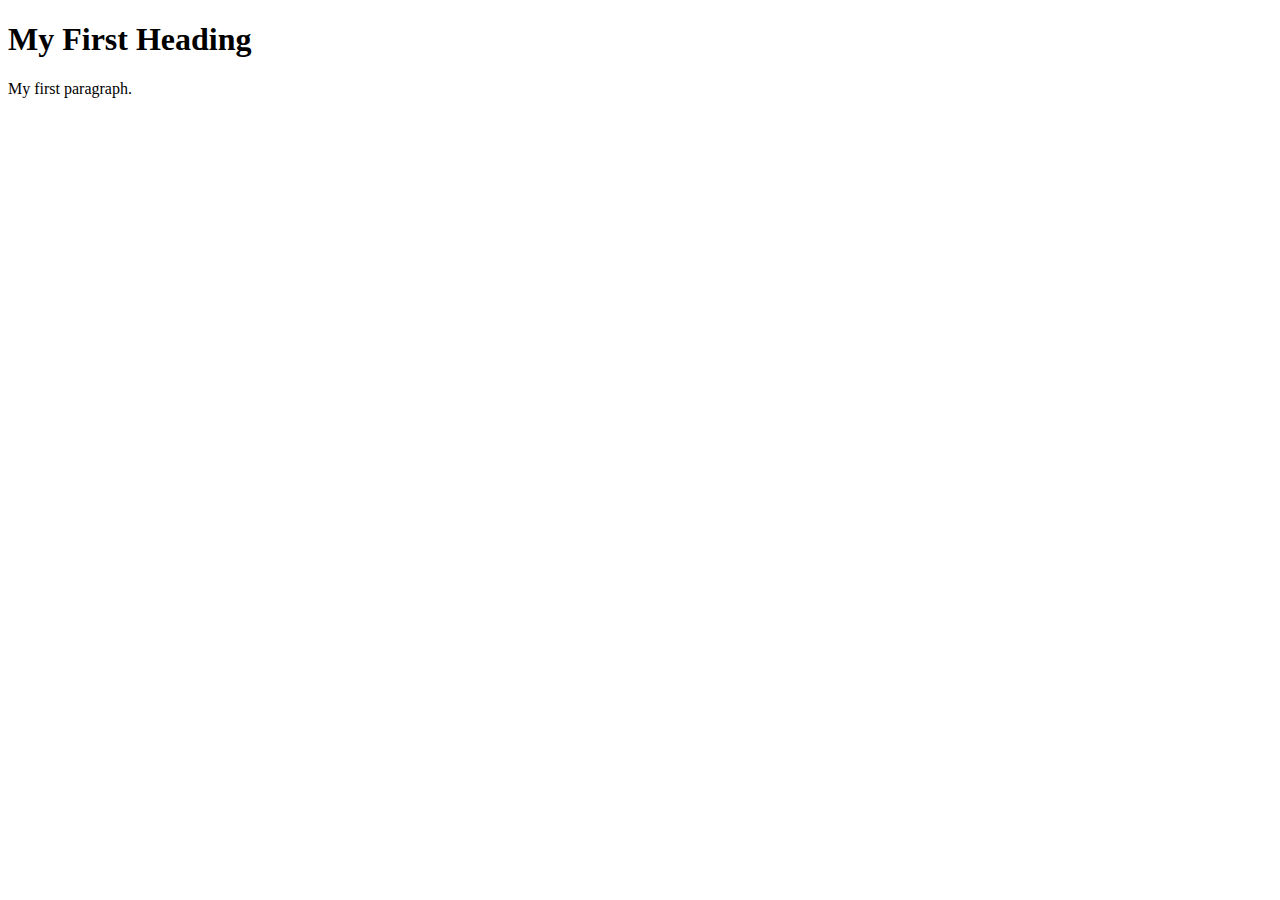
==== static/decode/index.html @ 40414e68 "some boilerplate" ====
<!DOCTYPE html>
<head>
    <meta charset="UTF-8" />
    <meta http-equiv="X-UA-Compatible" content="IE=edge" />
    <meta name="viewport" content="width=device-width, initial-scale=1.0" />
    <link rel="stylesheet" type="text/css" href="styles.css" /> 
    <title>Decode</title>
</head>
<html>
<body>

<h1>My First Heading</h1>
<p>My first paragraph.</p>

<script src="scripts.js"></script>
</body>
</html>
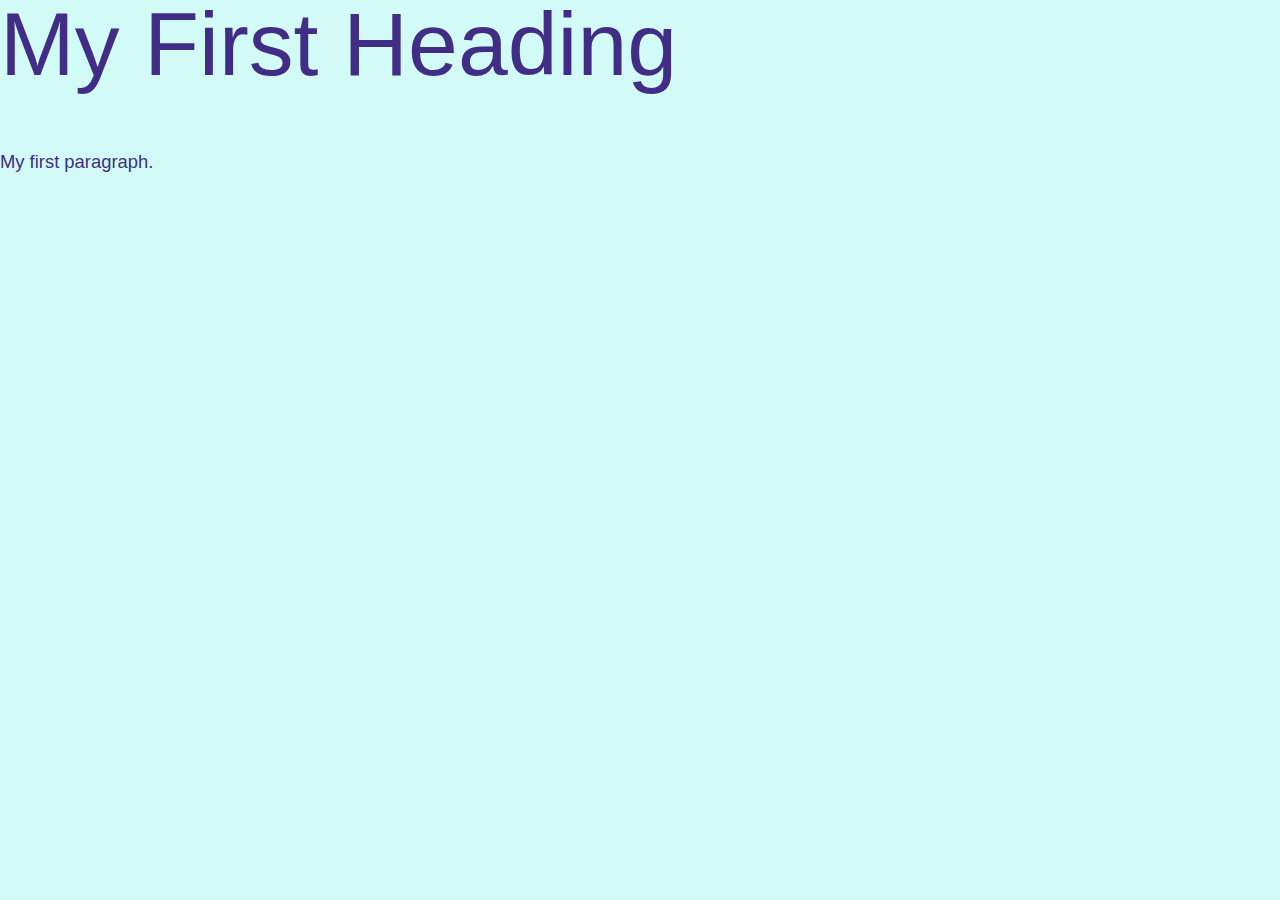
==== commit 21855e4c: "did some more things" ====
--- a/static/decode/index.html
+++ b/static/decode/index.html
@@ -3,7 +3,7 @@
     <meta charset="UTF-8" />
     <meta http-equiv="X-UA-Compatible" content="IE=edge" />
     <meta name="viewport" content="width=device-width, initial-scale=1.0" />
-    <link rel="stylesheet" type="text/css" href="styles.css" /> 
+    <link rel="stylesheet" type="text/css" href="../style.css" /> 
     <title>Decode</title>
 </head>
 <html>
@@ -12,6 +12,6 @@
 <h1>My First Heading</h1>
 <p>My first paragraph.</p>
 
-<script src="scripts.js"></script>
+<script src="script.js"></script>
 </body>
 </html>--- a/static/style.css
+++ b/static/style.css
@@ -0,0 +1,723 @@
+@charset "UTF-8";
+@font-face {
+  font-family: "Baloo 2";
+  font-style: normal;
+  font-weight: normal;
+  src: local("Baloo 2 Regular"), local("Baloo-2-Regular"), url("../../fonts/baloo-2-v1-latin-regular.woff2") format("woff2");
+  font-display: swap;
+}
+@font-face {
+  font-family: "Baloo 2";
+  font-style: normal;
+  font-weight: 500;
+  src: local("Baloo 2 Medium"), local("Baloo-2-Medium"), url("../../fonts/baloo-2-v1-latin-500.woff2") format("woff2");
+  font-display: swap;
+}
+:root {
+  --color-primary: #3a00ff;
+  --color-primary-alt: #6f6ffd;
+  --color-secondary: #d42257;
+  --color-background: #d2fbf7;
+  --color-text: #412d86;
+  --color-light: #fff;
+  --color-anchor: #3a00ff;
+  --font-family: "Baloo 2", sans-serif;
+  --font-weight-strong: 500;
+  --font-size-h1: 6rem;
+  --font-size-h2: 3rem;
+  --font-size-h3: 2rem;
+  --font-size-h4: 1.35rem;
+  --font-size-text: 1.15rem;
+  --border-radius: 8px;
+}
+
+/*
+ * [Modified] Modern CSS Reset
+ * @link https://github.com/hankchizljaw/modern-css-reset
+*/
+/* Box sizing rules */
+*,
+*::before,
+*::after {
+  box-sizing: border-box;
+}
+
+/* Remove default margin */
+body,
+h1,
+h2,
+h3,
+h4,
+h5,
+h6 {
+  margin: 0;
+}
+
+html {
+  overflow-x: hidden;
+}
+
+/* Set core body defaults */
+body {
+  min-height: 100vh;
+  font-size: 100%;
+  line-height: 1.5;
+  text-rendering: optimizeSpeed;
+  overflow-x: hidden;
+}
+
+/* Make images easier to work with */
+img {
+  display: block;
+  max-width: 100%;
+}
+
+/* Inherit fonts for inputs and buttons */
+input,
+button,
+textarea,
+select {
+  font: inherit;
+}
+
+/* Remove all animations and transitions for people that prefer not to see them */
+@media (prefers-reduced-motion: reduce) {
+  * {
+    animation-duration: 0.01ms !important;
+    animation-iteration-count: 1 !important;
+    transition-duration: 0.01ms !important;
+    scroll-behavior: auto !important;
+  }
+}
+h1,
+h2,
+h3,
+h4 {
+  font-weight: var(--font-weight-strong);
+  line-height: 1;
+  margin-bottom: 0.65em;
+}
+
+h1 {
+  font-size: var(--font-size-h1);
+  font-size: clamp(2rem, 7vw, var(--font-size-h1));
+}
+
+h2 {
+  font-size: var(--font-size-h2);
+  font-size: clamp(2rem, 4vw, var(--font-size-h2));
+  text-align: center;
+}
+
+#main h2 {
+  background-color: var(--color-secondary);
+  align-self: center;
+  color: var(--color-background);
+  padding: 0.25em 0.5em;
+}
+
+h3 {
+  font-size: var(--font-size-h3);
+}
+
+h4 {
+  font-size: var(--font-size-h4);
+}
+
+p,
+li {
+  font-size: var(--font-size-text);
+}
+
+p {
+  margin: 0 0 1rem;
+}
+
+article .container > ul:not(.features) > li + li,
+article .container > ol > li + li {
+  margin-top: 1rem;
+}
+article .container * + h2 {
+  margin-top: 4rem;
+}
+article .container * + h3 {
+  margin-top: 2rem;
+}
+
+strong {
+  font-weight: var(--font-weight-strong);
+}
+
+a {
+  color: var(--color-anchor);
+}
+
+blockquote {
+  position: relative;
+  display: grid;
+  grid-template-areas: "blockquote";
+  place-items: center;
+  padding: 0;
+  margin: 3rem 0;
+  color: var(--color-primary);
+}
+blockquote > * {
+  grid-area: blockquote;
+}
+blockquote p {
+  position: relative;
+  font-size: var(--font-size-h4);
+  margin-bottom: 0;
+  padding: 0.5em;
+}
+blockquote p strong {
+  font-size: 1.15em;
+}
+blockquote::before {
+  position: absolute;
+  top: 0;
+  left: 0;
+  width: 100%;
+  height: 100%;
+  border: 4px solid var(--color-primary);
+  box-shadow: 0.25em 0.25em var(--color-secondary);
+  transform: scale(1.1);
+  content: "";
+}
+blockquote::after {
+  grid-area: blockquote;
+  color: #6f6ffd;
+  background-image: url("data:image/svg+xml,%3Csvg xmlns='http://www.w3.org/2000/svg' viewBox='0 0 199.1 111.3'%3E%3Cpath fill='%236f6ffd' d='M118 77a77 77 0 00-2-18c-2-4-3-9-3-13a29 29 0 011-12 19 19 0 017-9c4-3 8-4 13-3a14 14 0 018 7 31 31 0 012 5 75 75 0 005 10 47 47 0 002 5 17 17 0 003 3c4 4 8 4 13 0a15 15 0 005-8 37 37 0 001-7l1-11a18 18 0 014-11 2 2 0 000-3l-3-3-2-3a2 2 0 011-2 11 11 0 012-1l19-3c4 0 5 1 3 5l-7 16c-1 3-2 3-5 1l-4-5a1 1 0 00-1 0 9 9 0 00-3 5 23 23 0 00-1 6l-1 11a26 26 0 01-1 7 18 18 0 01-8 10c-5 3-9 3-13 0a20 20 0 01-6-6 68 68 0 01-6-13l-2-4a18 18 0 00-2-4 10 10 0 00-14-2 15 15 0 00-4 4 19 19 0 00-3 9 32 32 0 000 11l2 6a78 78 0 012 27 32 32 0 01-4 15 24 24 0 01-11 9 33 33 0 01-19 3 16 16 0 01-13-9 29 29 0 01-3-11 70 70 0 012-18l2-14a33 33 0 000-14c-1-4-4-7-8-7-7-1-14 1-19 6a34 34 0 00-6 9 59 59 0 00-4 10l-3 12-2 6a26 26 0 01-5 8 17 17 0 01-16 6 26 26 0 01-10-4 7 7 0 01-2-1 2 2 0 010-2 2 2 0 012 0l3 1a22 22 0 0010 3 13 13 0 009-4 22 22 0 005-6 41 41 0 003-8l3-12a59 59 0 015-13 31 31 0 017-9c6-5 14-7 22-5a12 12 0 019 7 21 21 0 011 7 57 57 0 01-2 17 132 132 0 00-2 16 37 37 0 000 13 27 27 0 002 5 13 13 0 0011 8 30 30 0 0016-3 22 22 0 0010-10c3-4 3-9 4-13v-5z'/%3E%3C/svg%3E");
+  background-repeat: no-repeat;
+  place-self: end;
+  content: "Ooh, scale()!";
+  background-size: 90%;
+  width: 10ch;
+  padding-top: 3.25em;
+  transform: translate(25%, 50%) rotate(-5deg);
+  transform-origin: bottom right;
+}
+@media (max-width: 60rem) {
+  blockquote::after {
+    transform: translate(25%, 55%) rotate(-5deg);
+  }
+}
+
+#guidelines p:nth-of-type(1),
+#contribute p:nth-of-type(1) {
+  font-size: var(--font-size-h4);
+  font-weight: var(--font-weight-strong);
+}
+
+body {
+  background-color: var(--color-background);
+  color: var(--color-text);
+  font-family: var(--font-family);
+}
+
+main {
+  padding-top: 5vh;
+  padding-bottom: 5vh;
+}
+main:focus {
+  outline: none;
+}
+main h3 {
+  color: var(--color-primary);
+}
+
+article section {
+  display: flex;
+  flex-direction: column;
+  align-items: flex-start;
+  padding-top: 5vh;
+  padding-bottom: 5vh;
+}
+
+article .container,
+.page-footer .container,
+#styles .container {
+  width: 100%;
+  max-width: 80ch;
+  margin-right: auto;
+  margin-left: auto;
+}
+
+article,
+#styles {
+  padding: 1rem;
+}
+
+.page-footer ul,
+.features {
+  display: grid;
+  margin: 0 0 2rem;
+  padding: 0;
+  grid-gap: 1em;
+  list-style: none;
+}
+
+header {
+  --logomark-height: 3em;
+  --logomark-padding: 0 1em;
+  display: grid;
+  min-height: 40vh;
+  place-items: center;
+  padding: 10vh 2rem;
+  background-image: url("data:image/svg+xml,%3Csvg xmlns='http://www.w3.org/2000/svg' width='36' height='72' viewBox='0 0 36 72'%3E%3Cg fill-rule='evenodd'%3E%3Cg fill='%233a00ff' fill-opacity='0.4'%3E%3Cpath d='M2 6h12L8 18 2 6zm18 36h12l-6 12-6-12z'/%3E%3C/g%3E%3C/g%3E%3C/svg%3E"), url("data:image/svg+xml,%3Csvg xmlns='http://www.w3.org/2000/svg' width='36' height='72' viewBox='0 0 36 72'%3E%3Cg fill-rule='evenodd'%3E%3Cg fill='%23d42257' fill-opacity='0.4'%3E%3Cpath d='M2 6h12L8 18 2 6zm18 36h12l-6 12-6-12z'/%3E%3C/g%3E%3C/g%3E%3C/svg%3E");
+  background-repeat: repeat-x;
+  background-position: 0 -38px, 17px -40px;
+  color: var(--color-primary);
+  text-align: center;
+}
+header h1 {
+  display: inline-grid;
+  min-height: var(--logomark-height);
+  padding: var(--logomark-padding);
+  border: 0.16em solid var(--color-primary);
+  box-shadow: 0.12em 0.12em var(--color-secondary);
+  place-content: center;
+}
+header h2 {
+  max-width: 30ch;
+}
+
+nav ul {
+  display: flex;
+  flex-wrap: wrap;
+  justify-content: center;
+  margin: 0;
+  padding: 0;
+  list-style: none;
+}
+nav ul a {
+  display: inline-grid;
+  padding: 0.5rem;
+  color: var(--color-secondary);
+  font-size: 1.25rem;
+  text-decoration: none;
+}
+nav ul a::before {
+  width: 100%;
+  height: 0.33em;
+  background-color: var(--color-secondary);
+  opacity: 0.15;
+  content: "";
+}
+nav ul a:hover::before, nav ul a:focus::before {
+  opacity: 1;
+}
+nav ul li {
+  margin: 0.25rem;
+}
+
+#about section:nth-child(2) {
+  position: relative;
+}
+#about section:nth-child(2) p:nth-of-type(2) {
+  align-self: center;
+  margin-top: 2rem;
+  color: var(--color-secondary);
+  font-size: 1.5em;
+  font-weight: var(--font-weight-strong);
+  text-align: center;
+}
+#about section:nth-child(2) ul {
+  display: flex;
+  flex-wrap: wrap;
+  justify-content: center;
+  margin: 1rem 0 2rem;
+  padding: 0;
+  list-style: none;
+}
+#about section:nth-child(2) ul li {
+  margin: 0.25em;
+  padding: 0.25em 0.5em;
+  background-color: var(--color-light);
+}
+#about section:nth-child(2)::before {
+  position: absolute;
+  top: 60%;
+  left: 50%;
+  width: 100%;
+  height: 0;
+  padding-bottom: 100%;
+  transform: translate(-50%, -50%);
+  transition: 300ms transform ease-in;
+  background-image: radial-gradient(rgba(255, 0, 0, 0) 20%, #b3f8f1 20%, #b3f8f1 25%, rgba(255, 0, 0, 0) 25%, rgba(255, 0, 0, 0) 30%, #b3f8f1 30%, #b3f8f1 40%, rgba(255, 0, 0, 0) 40%, rgba(255, 0, 0, 0) 45%, #b3f8f1 45%, #b3f8f1 50%, rgba(255, 0, 0, 0) 50%);
+  opacity: 0.8;
+  content: "";
+  z-index: -1;
+}
+@media (max-width: 35rem) {
+  #about section:nth-child(2)::before {
+    transform: scale(2) translate(-25%, -25%);
+  }
+}
+
+#guidelines h3 {
+  display: inline-block;
+  transform: rotate(-8deg) translateX(-10%);
+  background: linear-gradient(to right, var(--color-primary), var(--color-secondary));
+}
+@supports (background-clip: text) or (-webkit-background-clip: text) {
+  #guidelines h3 {
+    -webkit-background-clip: text;
+    background-clip: text;
+    color: transparent;
+  }
+}
+@media (min-width: 120ch) {
+  #guidelines h3 {
+    transform: rotate(-8deg) translateX(-30%);
+  }
+}
+@supports (background-clip: text) or (-webkit-background-clip: text) {
+  #guidelines p:nth-of-type(2) {
+    position: relative;
+  }
+  #guidelines p:nth-of-type(2)::before {
+    position: absolute;
+    top: 0;
+    left: 0;
+    transform: rotate(4deg) translate(4.75rem, -3.5rem);
+    transform-origin: left center;
+    -webkit-background-clip: text;
+    background-clip: text;
+    color: var(--color-primary-alt);
+    font-size: 0.9em;
+    font-weight: normal;
+    content: "← Whoa, text gradients!";
+  }
+}
+#guidelines .container > a {
+  align-self: center;
+}
+
+#contribute {
+  background: repeating-linear-gradient(-45deg, transparent, transparent 10px, #b3f8f1 10px, #b3f8f1 18px);
+}
+#contribute section {
+  padding: 2rem;
+  background-color: var(--color-background);
+}
+#contribute section:nth-child(2) {
+  padding-top: 0;
+}
+
+#files {
+  display: grid;
+  place-content: center;
+  margin: 5vh auto;
+  text-align: center;
+}
+#files h3 {
+  height: 0;
+  opacity: 0;
+}
+#files .container {
+  display: inline-block;
+  padding: 5vmin;
+  outline: 4px dashed var(--color-secondary);
+  background-color: var(--color-background);
+  text-align: center;
+}
+#files .container a:not(:last-child) {
+  margin: 0.5rem;
+}
+#files .container a:not(:last-child):not(.link-codepen) {
+  font-size: clamp(1.5rem, 4vw, 2rem);
+}
+
+.features {
+  position: relative;
+  width: 100%;
+  grid-template-columns: repeat(auto-fit, minmax(25ch, 1fr));
+  /*! 
+    * SVGs from Hero Patterns
+    * @link http://www.heropatterns.com/
+    */
+}
+.features li {
+  display: grid;
+  position: relative;
+  place-content: center;
+  min-height: 12rem;
+  padding: 1rem;
+  color: var(--color-light);
+  text-align: center;
+}
+.features li > span {
+  display: grid;
+  place-content: center;
+  padding: 0.5em;
+  grid-gap: 0.5rem;
+  border: 1px solid var(--color-light);
+  background-color: var(--color-secondary);
+  line-height: 1.1;
+}
+.features li > span a {
+  color: inherit;
+  font-size: 1.3rem;
+  font-weight: var(--font-weight-strong);
+  text-decoration: none;
+}
+.features li > span a::before {
+  position: absolute;
+  top: 0;
+  left: 0;
+  width: 100%;
+  height: 100%;
+  content: "";
+}
+.features li > span span:nth-child(2) {
+  position: relative;
+}
+
+#styles {
+  margin: 5vh 0 20vh;
+  text-align: center;
+}
+#styles h2 {
+  color: var(--color-primary);
+}
+
+#styles .features li,
+.features.patterned li {
+  background-color: var(--color-secondary);
+  background-image: url("data:image/svg+xml,%3Csvg xmlns='http://www.w3.org/2000/svg' width='36' height='72' viewBox='0 0 36 72'%3E%3Cg fill-rule='evenodd'%3E%3Cg fill='%23fff' fill-opacity='0.4'%3E%3Cpath d='M2 6h12L8 18 2 6zm18 36h12l-6 12-6-12z'/%3E%3C/g%3E%3C/g%3E%3C/svg%3E");
+}
+@media (min-width: 515px) and (max-width: 765px) {
+  #styles .features li:nth-last-child(1):nth-child(odd),
+  .features.patterned li:nth-last-child(1):nth-child(odd) {
+    grid-column: span 2;
+  }
+}
+#styles .features li:nth-child(2),
+.features.patterned li:nth-child(2) {
+  background-image: url("data:image/svg+xml,%3Csvg xmlns='http://www.w3.org/2000/svg' width='88' height='24' viewBox='0 0 88 24'%3E%3Cg fill-rule='evenodd'%3E%3Cg id='autumn' fill='%23fff' fill-opacity='0.4'%3E%3Cpath d='M10 0l30 15 2 1V2.18A10 10 0 0 0 41.76 0H39.7a8 8 0 0 1 .3 2.18v10.58L14.47 0H10zm31.76 24a10 10 0 0 0-5.29-6.76L4 1 2 0v13.82a10 10 0 0 0 5.53 8.94L10 24h4.47l-6.05-3.02A8 8 0 0 1 4 13.82V3.24l31.58 15.78A8 8 0 0 1 39.7 24h2.06zM78 24l2.47-1.24A10 10 0 0 0 86 13.82V0l-2 1-32.47 16.24A10 10 0 0 0 46.24 24h2.06a8 8 0 0 1 4.12-4.98L84 3.24v10.58a8 8 0 0 1-4.42 7.16L73.53 24H78zm0-24L48 15l-2 1V2.18A10 10 0 0 1 46.24 0h2.06a8 8 0 0 0-.3 2.18v10.58L73.53 0H78z'/%3E%3C/g%3E%3C/g%3E%3C/svg%3E");
+}
+#styles .features li:nth-child(3),
+.features.patterned li:nth-child(3) {
+  background-image: url("data:image/svg+xml,%3Csvg width='80' height='80' viewBox='0 0 80 80' xmlns='http://www.w3.org/2000/svg'%3E%3Cg fill='none' fill-rule='evenodd'%3E%3Cg fill='%23fff' fill-opacity='0.4'%3E%3Cpath d='M50 50c0-5.523 4.477-10 10-10s10 4.477 10 10-4.477 10-10 10c0 5.523-4.477 10-10 10s-10-4.477-10-10 4.477-10 10-10zM10 10c0-5.523 4.477-10 10-10s10 4.477 10 10-4.477 10-10 10c0 5.523-4.477 10-10 10S0 25.523 0 20s4.477-10 10-10zm10 8c4.418 0 8-3.582 8-8s-3.582-8-8-8-8 3.582-8 8 3.582 8 8 8zm40 40c4.418 0 8-3.582 8-8s-3.582-8-8-8-8 3.582-8 8 3.582 8 8 8z' /%3E%3C/g%3E%3C/g%3E%3C/svg%3E");
+}
+#styles .features::after,
+.features.patterned::after {
+  position: absolute;
+  bottom: -4.5em;
+  width: 10ch;
+  padding-top: 3em;
+  transform: rotate(-15deg);
+  transform-origin: bottom right;
+  background-image: url("data:image/svg+xml,%3Csvg xmlns='http://www.w3.org/2000/svg' viewBox='0 0 199.1 111.3'%3E%3Cpath fill='%236f6ffd' d='M118 77a77 77 0 00-2-18c-2-4-3-9-3-13a29 29 0 011-12 19 19 0 017-9c4-3 8-4 13-3a14 14 0 018 7 31 31 0 012 5 75 75 0 005 10 47 47 0 002 5 17 17 0 003 3c4 4 8 4 13 0a15 15 0 005-8 37 37 0 001-7l1-11a18 18 0 014-11 2 2 0 000-3l-3-3-2-3a2 2 0 011-2 11 11 0 012-1l19-3c4 0 5 1 3 5l-7 16c-1 3-2 3-5 1l-4-5a1 1 0 00-1 0 9 9 0 00-3 5 23 23 0 00-1 6l-1 11a26 26 0 01-1 7 18 18 0 01-8 10c-5 3-9 3-13 0a20 20 0 01-6-6 68 68 0 01-6-13l-2-4a18 18 0 00-2-4 10 10 0 00-14-2 15 15 0 00-4 4 19 19 0 00-3 9 32 32 0 000 11l2 6a78 78 0 012 27 32 32 0 01-4 15 24 24 0 01-11 9 33 33 0 01-19 3 16 16 0 01-13-9 29 29 0 01-3-11 70 70 0 012-18l2-14a33 33 0 000-14c-1-4-4-7-8-7-7-1-14 1-19 6a34 34 0 00-6 9 59 59 0 00-4 10l-3 12-2 6a26 26 0 01-5 8 17 17 0 01-16 6 26 26 0 01-10-4 7 7 0 01-2-1 2 2 0 010-2 2 2 0 012 0l3 1a22 22 0 0010 3 13 13 0 009-4 22 22 0 005-6 41 41 0 003-8l3-12a59 59 0 015-13 31 31 0 017-9c6-5 14-7 22-5a12 12 0 019 7 21 21 0 011 7 57 57 0 01-2 17 132 132 0 00-2 16 37 37 0 000 13 27 27 0 002 5 13 13 0 0011 8 30 30 0 0016-3 22 22 0 0010-10c3-4 3-9 4-13v-5z'/%3E%3C/svg%3E");
+  background-repeat: no-repeat;
+  background-size: 90%;
+  color: var(--color-primary-alt);
+  font-size: 0.9rem;
+  content: "Grid FTW!";
+}
+
+.profile {
+  width: 95vw;
+  max-width: 80ch;
+  margin: 1rem auto 10vh;
+  padding: 1.25rem;
+  z-index: 1;
+}
+.profile h4 {
+  margin: 0;
+  color: var(--color-secondary);
+  text-align: center;
+}
+.profile .container {
+  display: grid;
+  justify-items: center;
+  grid-gap: 1rem;
+}
+.profile .container > a {
+  min-height: 2em;
+  border: 2px solid currentColor;
+  color: var(--color-secondary);
+}
+.profile ul {
+  display: flex;
+  flex-wrap: wrap;
+  justify-content: center;
+  margin: 0;
+  padding: 0;
+  list-style: none;
+}
+.profile ul li {
+  display: flex;
+  padding: 0.45em;
+}
+.profile ul li span:nth-child(1) {
+  width: auto;
+  margin-right: 0.25em;
+  font-weight: var(--font-weight-strong);
+}
+.profile ul li span:nth-child(2) {
+  flex-grow: 1;
+  word-break: break-word;
+}
+.profile ul li span:nth-child(2) a {
+  color: inherit;
+}
+@media (min-width: 180ch) {
+  .profile {
+    position: fixed;
+    right: 2vmin;
+    bottom: 2vmin;
+    max-width: 30ch;
+    margin-bottom: 0;
+    border-radius: var(--border-radius);
+    background-color: var(--color-light);
+    box-shadow: 0 2px 5px rgba(58, 0, 255, 0.15);
+  }
+  .profile ul {
+    justify-content: unset;
+  }
+  .profile ul li {
+    padding: 0;
+  }
+  .profile ul li span:nth-child(1) {
+    width: 8ch;
+    margin-right: 0;
+  }
+}
+
+.page-footer {
+  --logomark-height: 2em;
+  --logomark-padding: 0;
+  position: relative;
+  padding: 3rem 1rem;
+  background-color: var(--color-primary);
+  background-image: url("data:image/svg+xml,%3Csvg xmlns='http://www.w3.org/2000/svg' width='36' height='72' viewBox='0 0 36 72'%3E%3Cg fill-rule='evenodd'%3E%3Cg fill='%23d2fbf7' fill-opacity='1'%3E%3Cpath d='M2 6h12L8 18 2 6zm18 36h12l-6 12-6-12z'/%3E%3C/g%3E%3C/g%3E%3C/svg%3E");
+  background-repeat: repeat-x;
+  background-position: center -34px;
+  color: var(--color-light);
+}
+.page-footer::before {
+  display: inline-grid;
+  min-height: var(--logomark-height);
+  padding: var(--logomark-padding);
+  border: 0.16em solid var(--color-primary);
+  box-shadow: 0.12em 0.12em var(--color-secondary);
+  place-content: center;
+  position: absolute;
+  left: 50%;
+  width: 2em;
+  transform: translate(-50%, -100%);
+  background-color: var(--color-background);
+  color: var(--color-primary);
+  font-size: 3rem;
+  content: "S";
+}
+.page-footer p:first-child {
+  margin-top: 3rem;
+  font-weight: var(--font-weight-strong);
+  letter-spacing: 0.03em;
+  text-align: center;
+}
+.page-footer p a {
+  color: inherit;
+}
+.page-footer ul {
+  grid-template-columns: repeat(auto-fit, minmax(12ch, auto));
+}
+.page-footer .container > :last-child {
+  margin-bottom: 0;
+}
+
+.skip-link {
+  position: absolute;
+  top: auto;
+  left: -10000px;
+  width: 1px;
+  height: 1px;
+  background-color: var(--color-secondary);
+  color: #fff;
+  font-size: 1.125rem;
+  overflow: hidden;
+}
+.skip-link:focus {
+  position: fixed;
+  top: 0;
+  left: 0;
+  width: auto;
+  height: auto;
+  padding: 0.5em;
+}
+
+[class^=link]:not(.link-codepen) {
+  min-height: 3em;
+  background-color: var(--color-primary);
+  color: #fff;
+  box-shadow: 0.18em 0.18em var(--color-secondary);
+}
+
+[class^=link]:not(.link-codepen),
+.profile .container > a {
+  display: inline-flex;
+  align-items: center;
+  justify-content: center;
+  padding: 0 0.75em;
+  transform: translate(0, 0);
+  transition: 180ms all ease-in-out;
+  font-size: 1.125rem;
+  line-height: 1;
+  text-align: center;
+  text-decoration: none;
+}
+[class^=link]:not(.link-codepen):hover, [class^=link]:not(.link-codepen):focus,
+.profile .container > a:hover,
+.profile .container > a:focus {
+  transform: translate(-0.15em, -0.15em);
+  box-shadow: 0.3em 0.3em var(--color-secondary);
+}
+[class^=link]:not(.link-codepen):focus,
+.profile .container > a:focus {
+  outline-color: transparent;
+  outline-style: solid;
+}
+
+.page-footer [class^=link] {
+  width: 100%;
+  min-height: 2.5em;
+  background-color: var(--color-background);
+  color: var(--color-primary);
+}
+
+.link-codepen {
+  display: block;
+  margin-top: 3rem;
+  font-size: var(--font-size-h4);
+}
+.link-codepen::before {
+  position: absolute;
+  padding-right: 1.25em;
+  transform: translate(15%, -90%) rotate(-3deg);
+  background-image: url("data:image/svg+xml,%3Csvg xmlns='http://www.w3.org/2000/svg' viewBox='0 0 79.6 187.1'%3E%3Cpath fill='%236f6ffd' d='M12 131l-2 13-3 26a10 10 0 000 2 1 1 0 001 0 24 24 0 002-3 37 37 0 016-8 73 73 0 007-9l24-33 4-5a70 70 0 006-7l15-20a8 8 0 001-1 1 1 0 000-1 16 16 0 00-2-1l-8-3a69 69 0 01-13-6 7 7 0 00-1-1l-16-6-13-7a57 57 0 00-10-4 17 17 0 01-2-1 2 2 0 01-1-4 18 18 0 012-2 93 93 0 0011-13 95 95 0 018-8l10-11a32 32 0 003-4c3-5 7-9 12-13a12 12 0 011-1 1 1 0 012 0 2 2 0 010 2 27 27 0 01-3 3 104 104 0 00-10 12 115 115 0 01-11 13 102 102 0 00-11 13 78 78 0 01-5 7l-2 2a1 1 0 000 1l19 8 9 4 3 2a77 77 0 0113 5 22 22 0 003 2l17 8a8 8 0 011 1 2 2 0 010 2 22 22 0 01-1 3l-11 14a33 33 0 00-2 3 98 98 0 01-10 13l-5 7-23 31a87 87 0 01-7 9 60 60 0 00-6 8l-2 3a1 1 0 000 1l9-4 12-6 10-6 13-7a10 10 0 012 0 2 2 0 012 1 2 2 0 010 3 24 24 0 01-3 1l-8 4-20 11-24 12a19 19 0 01-2 1 2 2 0 01-3-2 10 10 0 010-2l1-7 3-24 3-21a39 39 0 011-5 2 2 0 013-1 2 2 0 011 2v4z'/%3E%3C/svg%3E");
+  background-repeat: no-repeat;
+  background-position: right 130%;
+  background-size: 14%;
+  color: #6f6ffd;
+  font-size: 0.85em;
+  content: "Jump right in";
+}
+
+.link-allstyles {
+  font-size: var(--font-size-h4);
+}
+@media (max-width: 400px) {
+  .link-allstyles {
+    margin-left: 6rem;
+  }
+}
+
+.link-github svg {
+  width: 1em;
+  height: 1em;
+  margin-right: 0.25em;
+  fill: currentColor;
+}
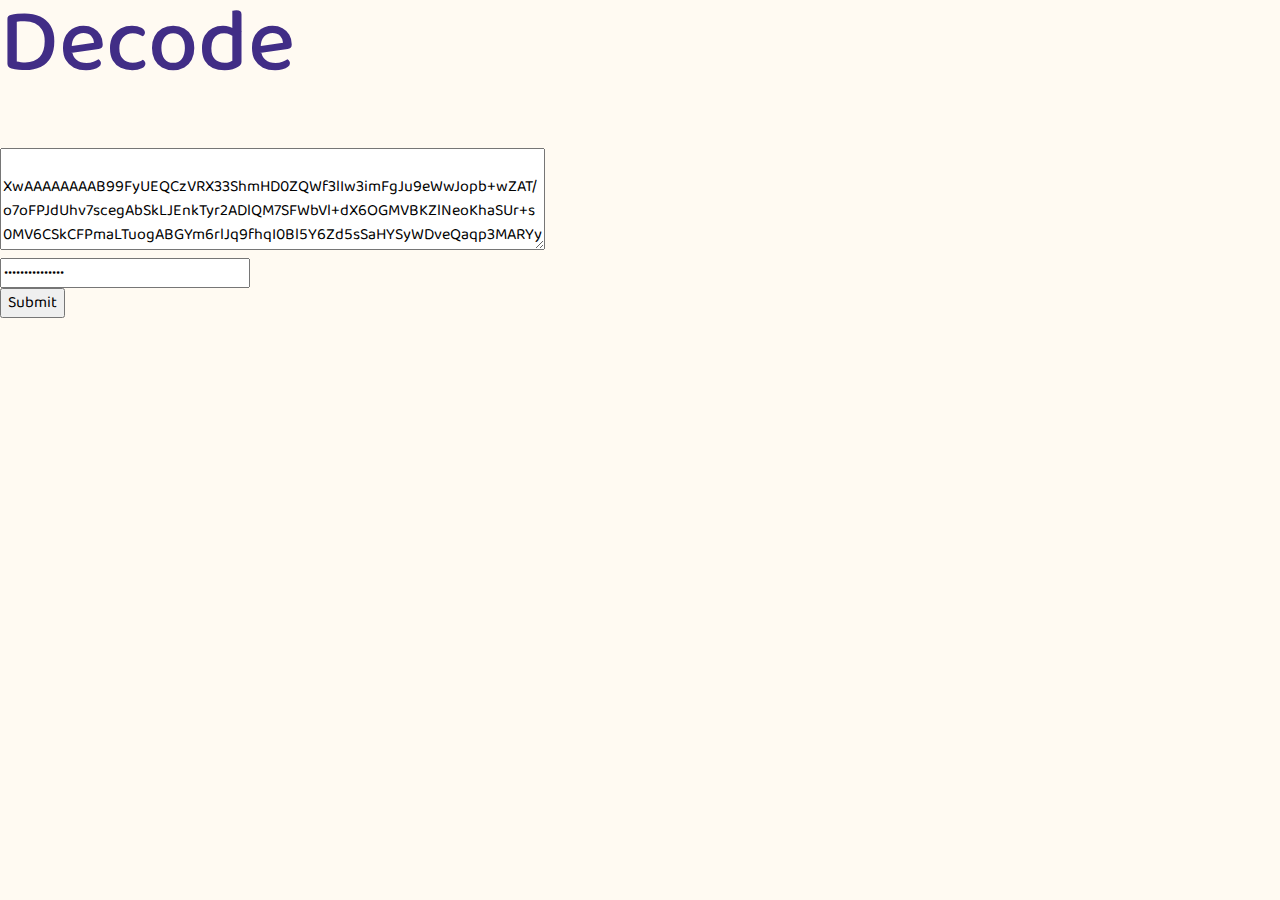
==== commit 95027436: "baisicly done" ====
--- a/static/decode/index.html
+++ b/static/decode/index.html
@@ -9,9 +9,15 @@
 <html>
 <body>
 
-<h1>My First Heading</h1>
-<p>My first paragraph.</p>
+<h1>Decode</h1>
+<textarea id="data" name="data" rows="4" cols="50">
+    XwAAAAAAAAB99FyUEQCzVRX33ShmHD0ZQWf3lIw3imFgJu9eWwJopb+wZAT/o7oFPJdUhv7scegAbSkLJEnkTyr2ADlQM7SFWbVl+dX6OGMVBKZlNeoKhaSUr+s0MV6CSkCFPmaLTuogABGYm6rlJq9fhqI0Bl5Y6Zd5sSaHYSyWDveQaqp3MARYy7lcBpnXlkwH
+</textarea><br>
+<input type="password" value="thisisapassword" id="password_box"><br>
+<button id="submit-data">Submit</button>
+<br>
+<div id="output"></div>
 
-<script src="script.js"></script>
+<script src="decode/script.js"></script>
 </body>
 </html>--- a/static/style.css
+++ b/static/style.css
@@ -1,18 +1,18 @@
-@charset "UTF-8";
-@font-face {
-  font-family: "Baloo 2";
-  font-style: normal;
-  font-weight: normal;
-  src: local("Baloo 2 Regular"), local("Baloo-2-Regular"), url("../../fonts/baloo-2-v1-latin-regular.woff2") format("woff2");
-  font-display: swap;
-}
-@font-face {
-  font-family: "Baloo 2";
-  font-style: normal;
-  font-weight: 500;
-  src: local("Baloo 2 Medium"), local("Baloo-2-Medium"), url("../../fonts/baloo-2-v1-latin-500.woff2") format("woff2");
-  font-display: swap;
-}
+/*!
+* LICENSE - style only: CC BY-NC-SA
+* @link https://creativecommons.org/licenses/by-nc-sa/3.0/
+* Graphics copyright of Gabriel Paixao
+* 
+* Title: Moccasin Stage
+* Author: Gabriel Paixao
+* Website: N/A
+* Twitter: @N/A
+*
+* View on Style Stage:
+* @link https://stylestage.dev/styles/moccasin-stage/
+*/
+
+@import url("https://fonts.googleapis.com/css2?family=Baloo+2:wght@400;500&display=swap");
 :root {
   --color-primary: #3a00ff;
   --color-primary-alt: #6f6ffd;
@@ -82,7 +82,9 @@
 
 /* Remove all animations and transitions for people that prefer not to see them */
 @media (prefers-reduced-motion: reduce) {
-  * {
+  *,
+*::before,
+*::after {
     animation-duration: 0.01ms !important;
     animation-iteration-count: 1 !important;
     transition-duration: 0.01ms !important;
@@ -110,10 +112,14 @@
 }
 
 #main h2 {
-  background-color: var(--color-secondary);
   align-self: center;
-  color: var(--color-background);
-  padding: 0.25em 0.5em;
+  color: #b36200;
+  padding: 0.25em 0;
+  width: 100%;
+  display: grid;
+  grid-column-gap: 1.5rem;
+  align-items: center;
+  font-size: 30px;
 }
 
 h3 {
@@ -159,48 +165,17 @@
   place-items: center;
   padding: 0;
   margin: 3rem 0;
-  color: var(--color-primary);
-}
-blockquote > * {
-  grid-area: blockquote;
+  color: #835B1B;
+  margin: 0;
 }
 blockquote p {
+  border: 1px dashed;
   position: relative;
-  font-size: var(--font-size-h4);
-  margin-bottom: 0;
+  font-size: 15px;
   padding: 0.5em;
 }
 blockquote p strong {
   font-size: 1.15em;
-}
-blockquote::before {
-  position: absolute;
-  top: 0;
-  left: 0;
-  width: 100%;
-  height: 100%;
-  border: 4px solid var(--color-primary);
-  box-shadow: 0.25em 0.25em var(--color-secondary);
-  transform: scale(1.1);
-  content: "";
-}
-blockquote::after {
-  grid-area: blockquote;
-  color: #6f6ffd;
-  background-image: url("data:image/svg+xml,%3Csvg xmlns='http://www.w3.org/2000/svg' viewBox='0 0 199.1 111.3'%3E%3Cpath fill='%236f6ffd' d='M118 77a77 77 0 00-2-18c-2-4-3-9-3-13a29 29 0 011-12 19 19 0 017-9c4-3 8-4 13-3a14 14 0 018 7 31 31 0 012 5 75 75 0 005 10 47 47 0 002 5 17 17 0 003 3c4 4 8 4 13 0a15 15 0 005-8 37 37 0 001-7l1-11a18 18 0 014-11 2 2 0 000-3l-3-3-2-3a2 2 0 011-2 11 11 0 012-1l19-3c4 0 5 1 3 5l-7 16c-1 3-2 3-5 1l-4-5a1 1 0 00-1 0 9 9 0 00-3 5 23 23 0 00-1 6l-1 11a26 26 0 01-1 7 18 18 0 01-8 10c-5 3-9 3-13 0a20 20 0 01-6-6 68 68 0 01-6-13l-2-4a18 18 0 00-2-4 10 10 0 00-14-2 15 15 0 00-4 4 19 19 0 00-3 9 32 32 0 000 11l2 6a78 78 0 012 27 32 32 0 01-4 15 24 24 0 01-11 9 33 33 0 01-19 3 16 16 0 01-13-9 29 29 0 01-3-11 70 70 0 012-18l2-14a33 33 0 000-14c-1-4-4-7-8-7-7-1-14 1-19 6a34 34 0 00-6 9 59 59 0 00-4 10l-3 12-2 6a26 26 0 01-5 8 17 17 0 01-16 6 26 26 0 01-10-4 7 7 0 01-2-1 2 2 0 010-2 2 2 0 012 0l3 1a22 22 0 0010 3 13 13 0 009-4 22 22 0 005-6 41 41 0 003-8l3-12a59 59 0 015-13 31 31 0 017-9c6-5 14-7 22-5a12 12 0 019 7 21 21 0 011 7 57 57 0 01-2 17 132 132 0 00-2 16 37 37 0 000 13 27 27 0 002 5 13 13 0 0011 8 30 30 0 0016-3 22 22 0 0010-10c3-4 3-9 4-13v-5z'/%3E%3C/svg%3E");
-  background-repeat: no-repeat;
-  place-self: end;
-  content: "Ooh, scale()!";
-  background-size: 90%;
-  width: 10ch;
-  padding-top: 3.25em;
-  transform: translate(25%, 50%) rotate(-5deg);
-  transform-origin: bottom right;
-}
-@media (max-width: 60rem) {
-  blockquote::after {
-    transform: translate(25%, 55%) rotate(-5deg);
-  }
 }
 
 #guidelines p:nth-of-type(1),
@@ -209,29 +184,53 @@
   font-weight: var(--font-weight-strong);
 }
 
+html {
+  background-color: white;
+}
+
 body {
-  background-color: var(--color-background);
+  background-color: #fffaf2;
   color: var(--color-text);
   font-family: var(--font-family);
+  max-width: 1500px;
+  margin: 0 auto;
 }
 
 main {
   padding-top: 5vh;
   padding-bottom: 5vh;
+  background: #fffaf2;
+}
+main > div.container {
+  display: grid;
+  row-gap: 3rem;
+  column-gap: 5rem;
+  justify-content: center;
+  grid-template-columns: repeat(auto-fit, minmax(30rem, 1fr));
+}
+@media only screen and (max-width: 500px) {
+  main > div.container {
+    grid-template-columns: repeat(auto-fit, minmax(260px, 1fr));
+  }
 }
 main:focus {
   outline: none;
 }
 main h3 {
   color: var(--color-primary);
+}
+main a {
+  color: #000000;
+  font-weight: 500;
+}
+main a :focus {
+  background-color: white;
 }
 
 article section {
   display: flex;
   flex-direction: column;
   align-items: flex-start;
-  padding-top: 5vh;
-  padding-bottom: 5vh;
 }
 
 article .container,
@@ -245,7 +244,7 @@
 
 article,
 #styles {
-  padding: 1rem;
+  padding: 0;
 }
 
 .page-footer ul,
@@ -258,30 +257,49 @@
 }
 
 header {
-  --logomark-height: 3em;
-  --logomark-padding: 0 1em;
-  display: grid;
   min-height: 40vh;
   place-items: center;
-  padding: 10vh 2rem;
-  background-image: url("data:image/svg+xml,%3Csvg xmlns='http://www.w3.org/2000/svg' width='36' height='72' viewBox='0 0 36 72'%3E%3Cg fill-rule='evenodd'%3E%3Cg fill='%233a00ff' fill-opacity='0.4'%3E%3Cpath d='M2 6h12L8 18 2 6zm18 36h12l-6 12-6-12z'/%3E%3C/g%3E%3C/g%3E%3C/svg%3E"), url("data:image/svg+xml,%3Csvg xmlns='http://www.w3.org/2000/svg' width='36' height='72' viewBox='0 0 36 72'%3E%3Cg fill-rule='evenodd'%3E%3Cg fill='%23d42257' fill-opacity='0.4'%3E%3Cpath d='M2 6h12L8 18 2 6zm18 36h12l-6 12-6-12z'/%3E%3C/g%3E%3C/g%3E%3C/svg%3E");
-  background-repeat: repeat-x;
-  background-position: 0 -38px, 17px -40px;
-  color: var(--color-primary);
-  text-align: center;
+  padding: 2rem;
+  text-align: center;
+  background-color: #373430;
+  color: #ffe2b7;
+}
+header .container {
+  display: flex;
+  flex-direction: column;
+  align-items: center;
+  align-content: center;
+  justify-content: center;
+  justify-items: center;
+  margin: 0;
+  gap: 2rem;
+  text-align: center;
+}
+header .container > * {
+  margin: 0;
+}
+header a {
+  color: white;
 }
 header h1 {
-  display: inline-grid;
-  min-height: var(--logomark-height);
-  padding: var(--logomark-padding);
-  border: 0.16em solid var(--color-primary);
-  box-shadow: 0.12em 0.12em var(--color-secondary);
-  place-content: center;
+  font-size: 24px;
+  font-family: "reklame-script", serif;
+  font-weight: 400;
+  margin-top: 2.5rem !important;
 }
 header h2 {
-  max-width: 30ch;
-}
-
+  max-width: 20ch;
+  font-size: 40px;
+  font-family: "mr-eaves-sans", sans-serif;
+  font-weight: 100;
+  line-height: 1em;
+}
+
+nav {
+  background-color: #ddb97f;
+  text-align: center;
+  line-height: 1.5em;
+}
 nav ul {
   display: flex;
   flex-wrap: wrap;
@@ -289,36 +307,64 @@
   margin: 0;
   padding: 0;
   list-style: none;
+  justify-content: space-between;
 }
 nav ul a {
   display: inline-grid;
   padding: 0.5rem;
-  color: var(--color-secondary);
+  color: inherit;
   font-size: 1.25rem;
   text-decoration: none;
 }
-nav ul a::before {
-  width: 100%;
-  height: 0.33em;
-  background-color: var(--color-secondary);
-  opacity: 0.15;
+nav ul a:hover {
+  background-color: #373430;
+  color: #ddb97f;
+}
+nav ul li {
+  margin: 0 0.5rem;
+  text-decoration: none;
+  text-transform: uppercase;
+  color: #373430;
+}
+
+#about {
+  grid-row: 1/2;
+  grid-column: 1/-1;
+  display: grid;
+  grid-template-columns: repeat(auto-fit, minmax(30rem, 1fr));
+  grid-gap: 5rem;
+}
+@media only screen and (max-width: 500px) {
+  #about {
+    grid-template-columns: repeat(auto-fit, minmax(260px, 1fr));
+  }
+}
+#about .container {
+  background: #ffe2b7;
+  justify-content: flex-start;
+  color: #373430;
+}
+#about .container > *:not(:first-child) {
+  padding: 0 1rem;
+  font-size: 15px;
+}
+#about .container h2 {
+  background-color: #fffaf2;
+}
+#about .container h2::before, #about .container h2::after {
   content: "";
-}
-nav ul a:hover::before, nav ul a:focus::before {
-  opacity: 1;
-}
-nav ul li {
-  margin: 0.25rem;
-}
-
+  height: 1px;
+  display: block;
+  background-color: currentColor;
+}
 #about section:nth-child(2) {
   position: relative;
 }
 #about section:nth-child(2) p:nth-of-type(2) {
   align-self: center;
-  margin-top: 2rem;
-  color: var(--color-secondary);
-  font-size: 1.5em;
+  margin-top: 1rem;
+  color: #8f5b1b;
+  font-size: 18px;
   font-weight: var(--font-weight-strong);
   text-align: center;
 }
@@ -333,28 +379,43 @@
 #about section:nth-child(2) ul li {
   margin: 0.25em;
   padding: 0.25em 0.5em;
-  background-color: var(--color-light);
-}
-#about section:nth-child(2)::before {
-  position: absolute;
-  top: 60%;
-  left: 50%;
-  width: 100%;
-  height: 0;
-  padding-bottom: 100%;
-  transform: translate(-50%, -50%);
-  transition: 300ms transform ease-in;
-  background-image: radial-gradient(rgba(255, 0, 0, 0) 20%, #b3f8f1 20%, #b3f8f1 25%, rgba(255, 0, 0, 0) 25%, rgba(255, 0, 0, 0) 30%, #b3f8f1 30%, #b3f8f1 40%, rgba(255, 0, 0, 0) 40%, rgba(255, 0, 0, 0) 45%, #b3f8f1 45%, #b3f8f1 50%, rgba(255, 0, 0, 0) 50%);
-  opacity: 0.8;
+  transition: color, background-color 0.2s;
+  color: #ffe1b7;
+  background-color: #373430;
+  border: 1px solid;
+  border-radius: 10px;
+  box-sizing: content-box;
+}
+#about section:nth-child(2) ul li:hover {
+  color: #373430;
+  background-color: #ffe1b7;
+}
+
+#guidelines {
+  margin-top: 2rem;
+  padding-bottom: 5vh;
+}
+#guidelines .container {
+  background: #ffe2b7;
+  justify-content: flex-start;
+  color: #373430;
+}
+#guidelines .container h2 {
+  background-color: #fffaf2;
+}
+#guidelines .container h2::before, #guidelines .container h2::after {
   content: "";
-  z-index: -1;
-}
-@media (max-width: 35rem) {
-  #about section:nth-child(2)::before {
-    transform: scale(2) translate(-25%, -25%);
-  }
-}
-
+  height: 1px;
+  display: block;
+  background-color: currentColor;
+}
+#guidelines .container h3 {
+  display: none;
+}
+#guidelines .container p {
+  padding: 0 1rem;
+  font-size: 15px;
+}
 #guidelines h3 {
   display: inline-block;
   transform: rotate(-8deg) translateX(-10%);
@@ -372,67 +433,127 @@
     transform: rotate(-8deg) translateX(-30%);
   }
 }
-@supports (background-clip: text) or (-webkit-background-clip: text) {
-  #guidelines p:nth-of-type(2) {
-    position: relative;
-  }
-  #guidelines p:nth-of-type(2)::before {
-    position: absolute;
-    top: 0;
-    left: 0;
-    transform: rotate(4deg) translate(4.75rem, -3.5rem);
-    transform-origin: left center;
-    -webkit-background-clip: text;
-    background-clip: text;
-    color: var(--color-primary-alt);
-    font-size: 0.9em;
-    font-weight: normal;
-    content: "← Whoa, text gradients!";
-  }
-}
 #guidelines .container > a {
   align-self: center;
+  margin-bottom: -3rem;
+  box-shadow: 0px 0px 4px 2px black;
+  background-color: #fab34c;
+  color: #523810;
+}
+#guidelines .container > a:hover {
+  background-color: #fffaf2;
 }
 
 #contribute {
-  background: repeating-linear-gradient(-45deg, transparent, transparent 10px, #b3f8f1 10px, #b3f8f1 18px);
-}
-#contribute section {
-  padding: 2rem;
-  background-color: var(--color-background);
-}
-#contribute section:nth-child(2) {
-  padding-top: 0;
+  margin-top: 2rem;
+}
+#contribute h2 {
+  background-color: #fffaf2;
+}
+#contribute h2::before, #contribute h2::after {
+  content: "";
+  height: 1px;
+  display: block;
+  background-color: currentColor;
+}
+#contribute h3 {
+  align-self: center;
+  margin-top: 1rem;
+  color: #8f5b1b;
+  font-size: 18px;
+  font-weight: var(--font-weight-strong);
+  text-align: center;
+}
+#contribute .container {
+  background: #ffe2b7;
+  justify-content: flex-start;
+  color: #373430;
+}
+#contribute .container ol {
+  list-style: none;
+  padding: 0;
+}
+#contribute .container li,
+#contribute .container p {
+  padding: 0 1rem;
+  font-size: 15px;
+}
+#contribute .container li {
+  background-color: #ffffff;
+  box-shadow: 0.25rem 0.25rem 0.6rem rgba(0, 0, 0, 0.05), 0 0.5rem 1.125rem rgba(75, 0, 0, 0.05);
+  padding: 0 1rem;
+  border-radius: 4px;
+  margin: 0.5rem;
+}
+#contribute .container li a {
+  background-color: white;
+}
+
+#about section:nth-child(2) {
+  position: relative;
+}
+
+#about section:nth-child(2) ul {
+  display: flex;
+  flex-wrap: wrap;
+  justify-content: center;
+  margin: 1rem 0 2rem;
+  padding: 0;
+  list-style: none;
+}
+
+#about section:nth-child(2) ul li {
+  margin: 0.25em;
+  padding: 0.25em 0.5em;
 }
 
 #files {
   display: grid;
   place-content: center;
-  margin: 5vh auto;
-  text-align: center;
+  text-align: center;
+  grid-template-columns: repeat(auto-fit, minmax(150px, 1fr));
 }
 #files h3 {
+  display: none;
   height: 0;
   opacity: 0;
 }
 #files .container {
-  display: inline-block;
-  padding: 5vmin;
-  outline: 4px dashed var(--color-secondary);
-  background-color: var(--color-background);
-  text-align: center;
-}
-#files .container a:not(:last-child) {
-  margin: 0.5rem;
-}
-#files .container a:not(:last-child):not(.link-codepen) {
-  font-size: clamp(1.5rem, 4vw, 2rem);
+  display: flex;
+  text-align: center;
+  justify-content: space-evenly;
+  min-height: unset;
+  background-color: #fab34c;
+  color: #523810;
+}
+#files .container a {
+  font-size: 1.125rem;
+  line-height: 1;
+  text-align: center;
+  width: max-content;
+  height: max-content;
+  padding: 0;
+  border-radius: unset;
+  padding: 0 0.5rem;
+  min-height: 3em;
+  color: inherit;
+  text-decoration: none;
+  display: grid;
+  align-items: center;
+  justify-content: center;
+}
+#files .container a:hover {
+  background-color: #fffaf2;
 }
 
 .features {
   position: relative;
   width: 100%;
   grid-template-columns: repeat(auto-fit, minmax(25ch, 1fr));
+  position: relative;
+  width: 100%;
+  grid-template-columns: repeat(auto-fit, minmax(12rem, 1fr));
+  grid-template-rows: minmax(8rem, 1fr);
   /*! 
     * SVGs from Hero Patterns
     * @link http://www.heropatterns.com/
@@ -444,16 +565,27 @@
   place-content: center;
   min-height: 12rem;
   padding: 1rem;
-  color: var(--color-light);
-  text-align: center;
+  color: white;
+  text-align: center;
+  z-index: 1;
+  background-color: #44403b;
+}
+.features li::before {
+  content: "";
+  position: absolute;
+  top: -10px;
+  left: -10px;
+  border: 2px dashed #44403b;
+  background-image: repeating-linear-gradient(-24deg, transparent, transparent 4px, #44403b 0, #44403b 5px);
+  z-index: -1;
+  width: 100%;
+  height: 100%;
 }
 .features li > span {
   display: grid;
   place-content: center;
   padding: 0.5em;
   grid-gap: 0.5rem;
-  border: 1px solid var(--color-light);
-  background-color: var(--color-secondary);
   line-height: 1.1;
 }
 .features li > span a {
@@ -477,56 +609,53 @@
 #styles {
   margin: 5vh 0 20vh;
   text-align: center;
+  background: #fffaf2;
 }
 #styles h2 {
-  color: var(--color-primary);
-}
-
-#styles .features li,
-.features.patterned li {
-  background-color: var(--color-secondary);
-  background-image: url("data:image/svg+xml,%3Csvg xmlns='http://www.w3.org/2000/svg' width='36' height='72' viewBox='0 0 36 72'%3E%3Cg fill-rule='evenodd'%3E%3Cg fill='%23fff' fill-opacity='0.4'%3E%3Cpath d='M2 6h12L8 18 2 6zm18 36h12l-6 12-6-12z'/%3E%3C/g%3E%3C/g%3E%3C/svg%3E");
-}
+  align-self: center;
+  color: #b36200;
+  padding: 0.25em 0;
+  width: 100%;
+  display: grid;
+  grid-column-gap: 1.5rem;
+  align-items: center;
+  font-size: 30px;
+}
+#styles h2::before, #styles h2::after {
+  content: "";
+  height: 1px;
+  display: block;
+  background-color: currentColor;
+}
+#styles .link-allstyles {
+  width: 100px;
+  height: 100px;
+  background: #44403b;
+  border-radius: 50%;
+  color: white;
+  display: flex;
+  margin: 0 auto;
+}
+
 @media (min-width: 515px) and (max-width: 765px) {
   #styles .features li:nth-last-child(1):nth-child(odd),
-  .features.patterned li:nth-last-child(1):nth-child(odd) {
+.features.patterned li:nth-last-child(1):nth-child(odd) {
     grid-column: span 2;
   }
 }
-#styles .features li:nth-child(2),
-.features.patterned li:nth-child(2) {
-  background-image: url("data:image/svg+xml,%3Csvg xmlns='http://www.w3.org/2000/svg' width='88' height='24' viewBox='0 0 88 24'%3E%3Cg fill-rule='evenodd'%3E%3Cg id='autumn' fill='%23fff' fill-opacity='0.4'%3E%3Cpath d='M10 0l30 15 2 1V2.18A10 10 0 0 0 41.76 0H39.7a8 8 0 0 1 .3 2.18v10.58L14.47 0H10zm31.76 24a10 10 0 0 0-5.29-6.76L4 1 2 0v13.82a10 10 0 0 0 5.53 8.94L10 24h4.47l-6.05-3.02A8 8 0 0 1 4 13.82V3.24l31.58 15.78A8 8 0 0 1 39.7 24h2.06zM78 24l2.47-1.24A10 10 0 0 0 86 13.82V0l-2 1-32.47 16.24A10 10 0 0 0 46.24 24h2.06a8 8 0 0 1 4.12-4.98L84 3.24v10.58a8 8 0 0 1-4.42 7.16L73.53 24H78zm0-24L48 15l-2 1V2.18A10 10 0 0 1 46.24 0h2.06a8 8 0 0 0-.3 2.18v10.58L73.53 0H78z'/%3E%3C/g%3E%3C/g%3E%3C/svg%3E");
-}
-#styles .features li:nth-child(3),
-.features.patterned li:nth-child(3) {
-  background-image: url("data:image/svg+xml,%3Csvg width='80' height='80' viewBox='0 0 80 80' xmlns='http://www.w3.org/2000/svg'%3E%3Cg fill='none' fill-rule='evenodd'%3E%3Cg fill='%23fff' fill-opacity='0.4'%3E%3Cpath d='M50 50c0-5.523 4.477-10 10-10s10 4.477 10 10-4.477 10-10 10c0 5.523-4.477 10-10 10s-10-4.477-10-10 4.477-10 10-10zM10 10c0-5.523 4.477-10 10-10s10 4.477 10 10-4.477 10-10 10c0 5.523-4.477 10-10 10S0 25.523 0 20s4.477-10 10-10zm10 8c4.418 0 8-3.582 8-8s-3.582-8-8-8-8 3.582-8 8 3.582 8 8 8zm40 40c4.418 0 8-3.582 8-8s-3.582-8-8-8-8 3.582-8 8 3.582 8 8 8z' /%3E%3C/g%3E%3C/g%3E%3C/svg%3E");
-}
-#styles .features::after,
-.features.patterned::after {
-  position: absolute;
-  bottom: -4.5em;
-  width: 10ch;
-  padding-top: 3em;
-  transform: rotate(-15deg);
-  transform-origin: bottom right;
-  background-image: url("data:image/svg+xml,%3Csvg xmlns='http://www.w3.org/2000/svg' viewBox='0 0 199.1 111.3'%3E%3Cpath fill='%236f6ffd' d='M118 77a77 77 0 00-2-18c-2-4-3-9-3-13a29 29 0 011-12 19 19 0 017-9c4-3 8-4 13-3a14 14 0 018 7 31 31 0 012 5 75 75 0 005 10 47 47 0 002 5 17 17 0 003 3c4 4 8 4 13 0a15 15 0 005-8 37 37 0 001-7l1-11a18 18 0 014-11 2 2 0 000-3l-3-3-2-3a2 2 0 011-2 11 11 0 012-1l19-3c4 0 5 1 3 5l-7 16c-1 3-2 3-5 1l-4-5a1 1 0 00-1 0 9 9 0 00-3 5 23 23 0 00-1 6l-1 11a26 26 0 01-1 7 18 18 0 01-8 10c-5 3-9 3-13 0a20 20 0 01-6-6 68 68 0 01-6-13l-2-4a18 18 0 00-2-4 10 10 0 00-14-2 15 15 0 00-4 4 19 19 0 00-3 9 32 32 0 000 11l2 6a78 78 0 012 27 32 32 0 01-4 15 24 24 0 01-11 9 33 33 0 01-19 3 16 16 0 01-13-9 29 29 0 01-3-11 70 70 0 012-18l2-14a33 33 0 000-14c-1-4-4-7-8-7-7-1-14 1-19 6a34 34 0 00-6 9 59 59 0 00-4 10l-3 12-2 6a26 26 0 01-5 8 17 17 0 01-16 6 26 26 0 01-10-4 7 7 0 01-2-1 2 2 0 010-2 2 2 0 012 0l3 1a22 22 0 0010 3 13 13 0 009-4 22 22 0 005-6 41 41 0 003-8l3-12a59 59 0 015-13 31 31 0 017-9c6-5 14-7 22-5a12 12 0 019 7 21 21 0 011 7 57 57 0 01-2 17 132 132 0 00-2 16 37 37 0 000 13 27 27 0 002 5 13 13 0 0011 8 30 30 0 0016-3 22 22 0 0010-10c3-4 3-9 4-13v-5z'/%3E%3C/svg%3E");
-  background-repeat: no-repeat;
-  background-size: 90%;
-  color: var(--color-primary-alt);
-  font-size: 0.9rem;
-  content: "Grid FTW!";
-}
 
 .profile {
-  width: 95vw;
+  width: 90vw;
   max-width: 80ch;
   margin: 1rem auto 10vh;
   padding: 1.25rem;
   z-index: 1;
+  border: 1px dashed;
+  color: #8f5b1b;
+  background: white;
 }
 .profile h4 {
   margin: 0;
-  color: var(--color-secondary);
   text-align: center;
 }
 .profile .container {
@@ -535,9 +664,9 @@
   grid-gap: 1rem;
 }
 .profile .container > a {
+  color: #8f5b1b;
   min-height: 2em;
   border: 2px solid currentColor;
-  color: var(--color-secondary);
 }
 .profile ul {
   display: flex;
@@ -563,7 +692,7 @@
 .profile ul li span:nth-child(2) a {
   color: inherit;
 }
-@media (min-width: 180ch) {
+@media (min-width: 1800px) {
   .profile {
     position: fixed;
     right: 2vmin;
@@ -587,123 +716,98 @@
 }
 
 .page-footer {
-  --logomark-height: 2em;
-  --logomark-padding: 0;
   position: relative;
   padding: 3rem 1rem;
-  background-color: var(--color-primary);
-  background-image: url("data:image/svg+xml,%3Csvg xmlns='http://www.w3.org/2000/svg' width='36' height='72' viewBox='0 0 36 72'%3E%3Cg fill-rule='evenodd'%3E%3Cg fill='%23d2fbf7' fill-opacity='1'%3E%3Cpath d='M2 6h12L8 18 2 6zm18 36h12l-6 12-6-12z'/%3E%3C/g%3E%3C/g%3E%3C/svg%3E");
-  background-repeat: repeat-x;
-  background-position: center -34px;
-  color: var(--color-light);
-}
-.page-footer::before {
-  display: inline-grid;
-  min-height: var(--logomark-height);
-  padding: var(--logomark-padding);
-  border: 0.16em solid var(--color-primary);
-  box-shadow: 0.12em 0.12em var(--color-secondary);
-  place-content: center;
-  position: absolute;
-  left: 50%;
-  width: 2em;
-  transform: translate(-50%, -100%);
-  background-color: var(--color-background);
-  color: var(--color-primary);
-  font-size: 3rem;
-  content: "S";
-}
-.page-footer p:first-child {
-  margin-top: 3rem;
-  font-weight: var(--font-weight-strong);
-  letter-spacing: 0.03em;
-  text-align: center;
+  background-color: #373430;
+  color: white;
 }
 .page-footer p a {
   color: inherit;
 }
 .page-footer ul {
-  grid-template-columns: repeat(auto-fit, minmax(12ch, auto));
+  grid-template-columns: repeat(auto-fit, 10rem);
+  gap: 1rem;
+  justify-content: center;
+  align-items: center;
+  justify-items: center;
+  align-content: center;
+  padding: 0;
+  margin-bottom: 1rem;
 }
 .page-footer .container > :last-child {
   margin-bottom: 0;
 }
 
 .skip-link {
+  padding: 0.5rem 1rem;
+  color: #8f5b1b;
+  background: white;
   position: absolute;
-  top: auto;
-  left: -10000px;
-  width: 1px;
-  height: 1px;
-  background-color: var(--color-secondary);
-  color: #fff;
-  font-size: 1.125rem;
-  overflow: hidden;
-}
-.skip-link:focus {
-  position: fixed;
-  top: 0;
-  left: 0;
-  width: auto;
-  height: auto;
-  padding: 0.5em;
+  display: block;
+  width: max-content;
+  left: 50%;
+  transform: translate(-50%, 5%);
+  border-radius: 10px;
+}
+@media (min-width: 1800px) {
+  .skip-link {
+    position: fixed;
+    left: 2vmin;
+    bottom: 2vmin;
+    max-width: 30ch;
+    margin-bottom: 0;
+    border-radius: var(--border-radius);
+    background-color: var(--color-light);
+    box-shadow: 0 2px 5px rgba(58, 0, 255, 0.15);
+    display: grid;
+    align-items: center;
+    justify-content: center;
+    padding: 0.75em;
+    transform: translate(0, 0);
+    transition: 180ms all ease-in-out;
+    font-size: 1.125rem;
+    line-height: 1;
+    text-align: center;
+    text-decoration: none;
+    width: 100px;
+    height: 100px;
+    border-radius: 50%;
+    box-shadow: 0px 0px 4px 2px black;
+    background-color: #373430;
+    color: #ffffff;
+  }
 }
 
 [class^=link]:not(.link-codepen) {
   min-height: 3em;
-  background-color: var(--color-primary);
-  color: #fff;
-  box-shadow: 0.18em 0.18em var(--color-secondary);
 }
 
 [class^=link]:not(.link-codepen),
 .profile .container > a {
-  display: inline-flex;
+  display: grid;
   align-items: center;
   justify-content: center;
-  padding: 0 0.75em;
+  padding: 0.75em;
   transform: translate(0, 0);
   transition: 180ms all ease-in-out;
   font-size: 1.125rem;
   line-height: 1;
   text-align: center;
   text-decoration: none;
-}
-[class^=link]:not(.link-codepen):hover, [class^=link]:not(.link-codepen):focus,
-.profile .container > a:hover,
-.profile .container > a:focus {
-  transform: translate(-0.15em, -0.15em);
-  box-shadow: 0.3em 0.3em var(--color-secondary);
+  width: 100px;
+  height: 100px;
+  border-radius: 50%;
 }
 [class^=link]:not(.link-codepen):focus,
 .profile .container > a:focus {
-  outline-color: transparent;
-  outline-style: solid;
+  outline-offset: 1px;
 }
 
 .page-footer [class^=link] {
-  width: 100%;
-  min-height: 2.5em;
-  background-color: var(--color-background);
-  color: var(--color-primary);
-}
-
-.link-codepen {
-  display: block;
-  margin-top: 3rem;
-  font-size: var(--font-size-h4);
-}
-.link-codepen::before {
-  position: absolute;
-  padding-right: 1.25em;
-  transform: translate(15%, -90%) rotate(-3deg);
-  background-image: url("data:image/svg+xml,%3Csvg xmlns='http://www.w3.org/2000/svg' viewBox='0 0 79.6 187.1'%3E%3Cpath fill='%236f6ffd' d='M12 131l-2 13-3 26a10 10 0 000 2 1 1 0 001 0 24 24 0 002-3 37 37 0 016-8 73 73 0 007-9l24-33 4-5a70 70 0 006-7l15-20a8 8 0 001-1 1 1 0 000-1 16 16 0 00-2-1l-8-3a69 69 0 01-13-6 7 7 0 00-1-1l-16-6-13-7a57 57 0 00-10-4 17 17 0 01-2-1 2 2 0 01-1-4 18 18 0 012-2 93 93 0 0011-13 95 95 0 018-8l10-11a32 32 0 003-4c3-5 7-9 12-13a12 12 0 011-1 1 1 0 012 0 2 2 0 010 2 27 27 0 01-3 3 104 104 0 00-10 12 115 115 0 01-11 13 102 102 0 00-11 13 78 78 0 01-5 7l-2 2a1 1 0 000 1l19 8 9 4 3 2a77 77 0 0113 5 22 22 0 003 2l17 8a8 8 0 011 1 2 2 0 010 2 22 22 0 01-1 3l-11 14a33 33 0 00-2 3 98 98 0 01-10 13l-5 7-23 31a87 87 0 01-7 9 60 60 0 00-6 8l-2 3a1 1 0 000 1l9-4 12-6 10-6 13-7a10 10 0 012 0 2 2 0 012 1 2 2 0 010 3 24 24 0 01-3 1l-8 4-20 11-24 12a19 19 0 01-2 1 2 2 0 01-3-2 10 10 0 010-2l1-7 3-24 3-21a39 39 0 011-5 2 2 0 013-1 2 2 0 011 2v4z'/%3E%3C/svg%3E");
-  background-repeat: no-repeat;
-  background-position: right 130%;
-  background-size: 14%;
-  color: #6f6ffd;
-  font-size: 0.85em;
-  content: "Jump right in";
+  font-size: 16px;
+  box-shadow: 0px 0px 4px 2px black;
+  background-color: #373430;
+  color: #ffffff;
 }
 
 .link-allstyles {
@@ -715,9 +819,21 @@
   }
 }
 
+.link-github {
+  width: 100px;
+  height: 100px;
+  border-radius: 50%;
+  box-shadow: 0px 0px 4px 2px black;
+  background-color: #373430;
+  color: #ffffff;
+}
+.link-github span {
+  display: block;
+}
 .link-github svg {
   width: 1em;
   height: 1em;
-  margin-right: 0.25em;
+  margin: 0 auto;
   fill: currentColor;
-}
+  display: block;
+}